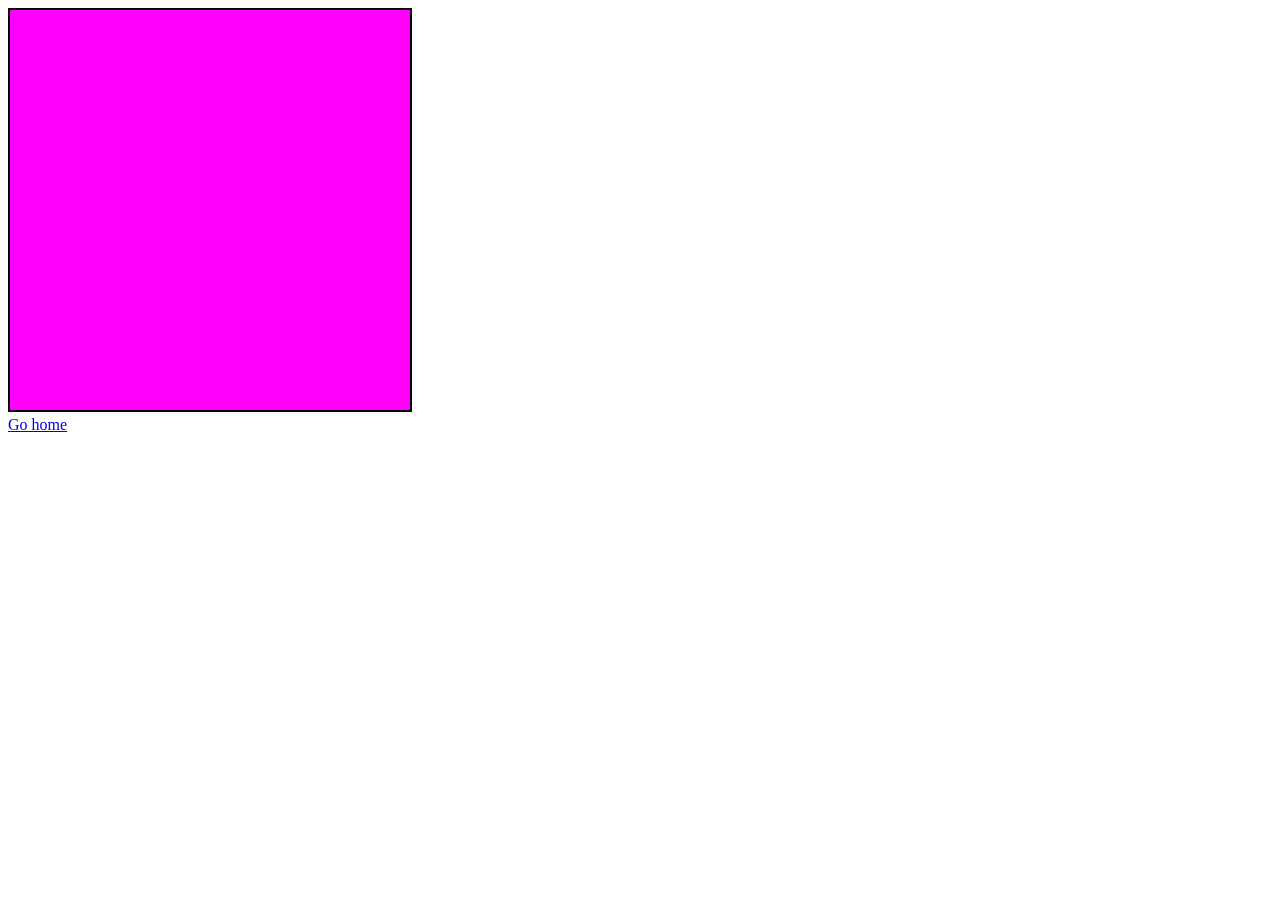
==== 2.html @ 1888a742 "Add files via upload" ====
<!DOCTYPE html>
<html lang="en">
<head>
    <meta charset="UTF-8">
    <meta http-equiv="X-UA-Compatible" content="IE=edge">
    <meta name="viewport" content="width=device-width, initial-scale=1.0">
    <title>Bright</title>
    <link rel="stylesheet" href="style.css">
</head>
<body>
    <canvas id="myCanvas"></canvas>
    <script src="./2.js"></script>

<br>

    <a href="./index.html">Go home</a>
</body>
</html>
---- style.css ----
* {
    margin: 5;
    padding: 0;
    box-sizing: border-box;
}

canvas {
    border: 2px solid black;
}
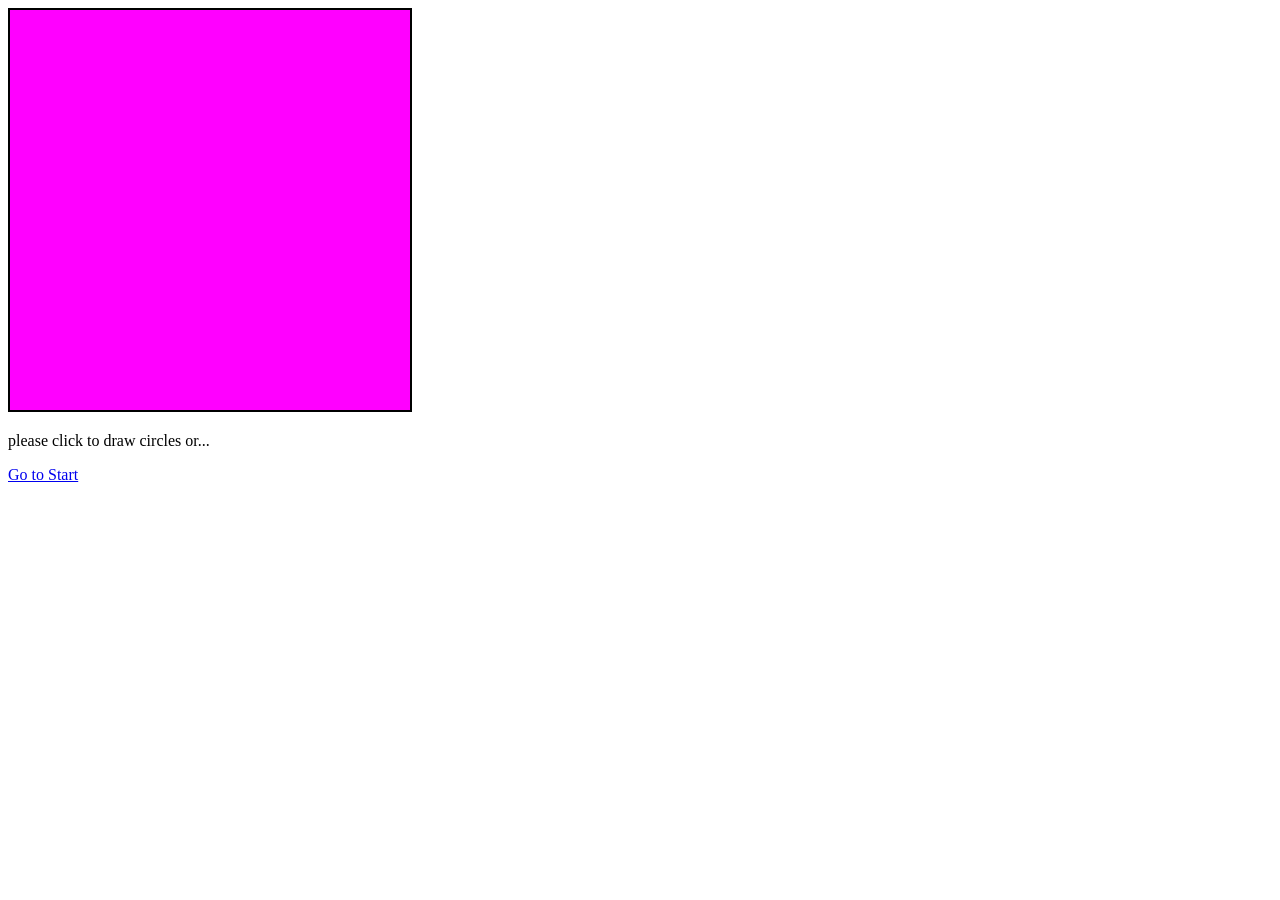
==== commit 74d839b5: "Update 2.html" ====
--- a/2.html
+++ b/2.html
@@ -12,7 +12,7 @@
     <script src="./2.js"></script>
 
 <br>
-
-    <a href="./index.html">Go home</a>
+    <p>please click to draw circles or...</p>
+    <a href="./index.html">Go to Start</a>
 </body>
-</html>+</html>
